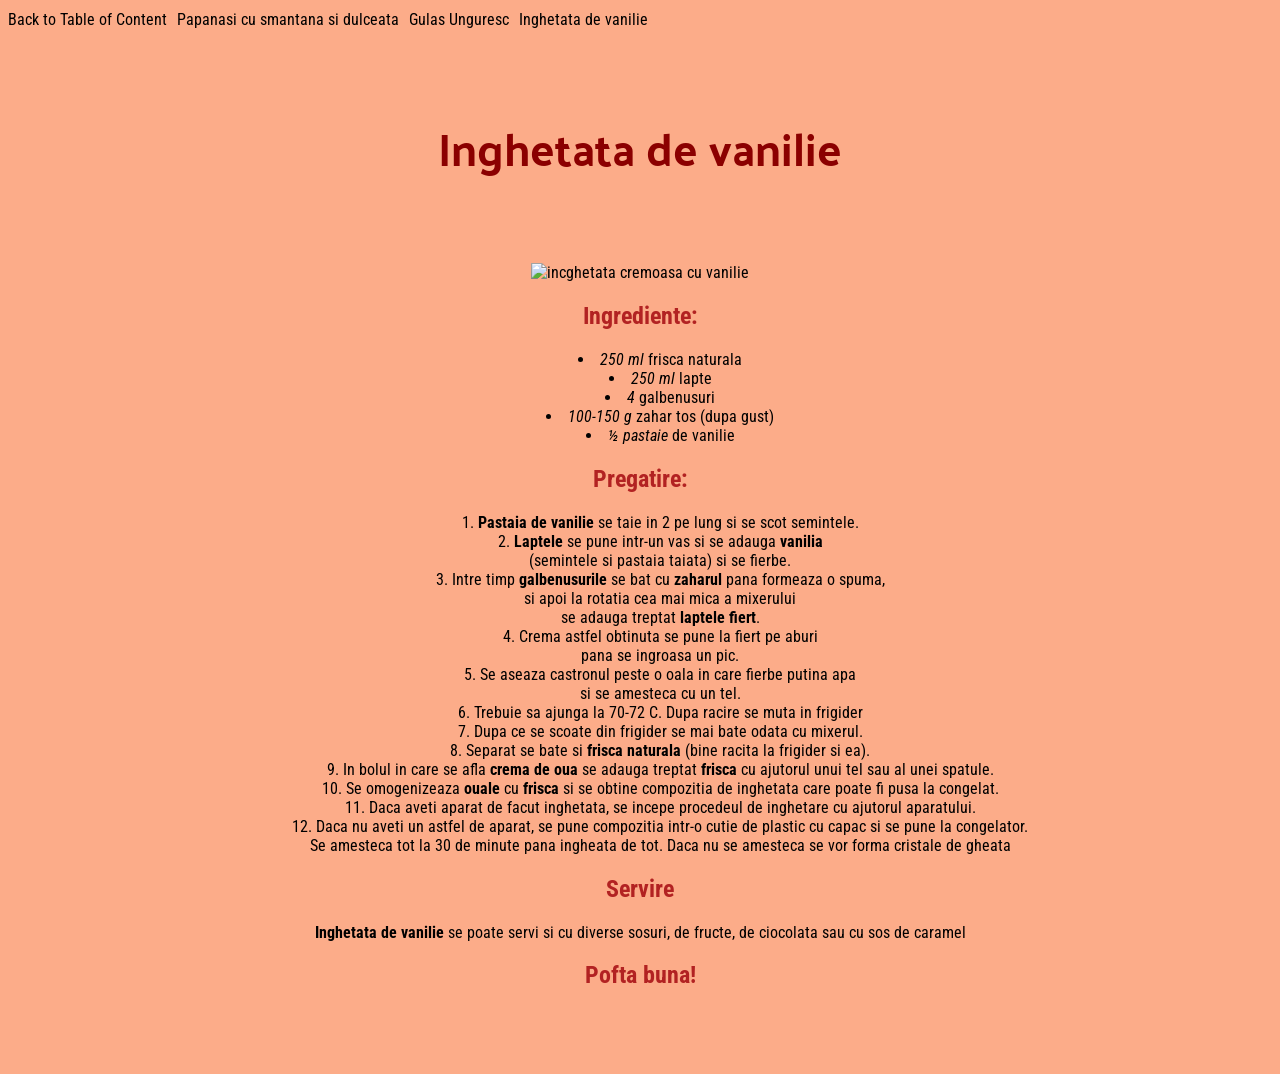
==== recipe-3.html @ 7580953e "added final files" ====
<!DOCTYPE html>
<html lang="en">
<head>
    <meta charset="UTF-8">
    <meta http-equiv="X-UA-Compatible" content="IE=edge">
    <meta name="viewport" content="width=device-width, initial-scale=1.0">
    <title>Inghetata de vanilie</title>
    <link rel="stylesheet" href="main.css">
</head>
<body class="body3">
    <nav>
        <a href="index.html">Back to Table of Content</a>
        <a href="recipe-1.html">Papanasi cu smantana si dulceata</a>
        <a href="recipe-2.html">Gulas Unguresc</a>
        <a href="recipe-3.html">Inghetata de vanilie</a>
    </nav>

    <h1 class="h1ret3">Inghetata de vanilie</h1>

    <img src="images\inghetata1.jpg" width="300" title="Inghetata de vanilie" alt="incghetata cremoasa cu vanilie">

    <h2 class="h2-reteta3">Ingrediente:</h2>

    <ul>
        <li><em>250 ml</em> frisca naturala</li>
        <li><em>250 ml</em> lapte</li>
        <li><em>4</em> galbenusuri</li>
        <li><em>100-150 g</em> zahar tos (dupa gust)</li>
        <li><em>½ pastaie</em> de vanilie</li>
    </ul>
<h2 class="h2-reteta3">Pregatire:</h2>

<ol>
    <li><strong>Pastaia de vanilie</strong> se taie in 2 pe lung si se scot semintele. </li>
    <li><strong>Laptele</strong> se pune intr-un vas si se adauga <strong>vanilia</strong><br> (semintele si pastaia taiata) si se fierbe.</li>
    <li>Intre timp <strong>galbenusurile</strong> se bat cu <strong>zaharul</strong> pana formeaza o spuma,<br> 
        si apoi la rotatia cea mai mica a mixerului<br>  se adauga treptat <strong>laptele fiert</strong>.</li>
    <li>Crema astfel obtinuta se pune la fiert pe aburi<br>  pana se ingroasa un pic.</li>
    <li>Se aseaza castronul peste o oala in care fierbe putina apa<br>  si se amesteca cu un tel.</li>
    <li>Trebuie sa ajunga la 70-72 C. Dupa racire se muta in frigider</li>
    <li>Dupa ce se scoate din frigider se mai bate odata cu mixerul. </li>
    <li>Separat se bate si <strong>frisca naturala</strong> (bine racita la frigider si ea).</li>
    <li>In bolul in care se afla <strong>crema de oua</strong> se adauga treptat <strong>frisca</strong> cu ajutorul unui tel sau al unei spatule.</li>
    <li>Se omogenizeaza <strong>ouale</strong> cu <strong>frisca</strong> si se obtine compozitia de inghetata care poate fi pusa la congelat.</li>
    <li>Daca aveti aparat de facut inghetata, se incepe procedeul de inghetare cu ajutorul aparatului.</li>
    <li>Daca nu aveti un astfel de aparat, se pune compozitia intr-o cutie de plastic cu capac si se pune la congelator.<br>
         Se amesteca tot la 30 de minute pana ingheata de tot. Daca nu se amesteca se vor forma cristale de gheata</li>
    
</ol>
<h2 class="h2-reteta3">Servire</h2>

<p><strong>Inghetata de vanilie</strong> se poate servi si cu diverse sosuri, de fructe, de ciocolata sau cu sos de caramel</p>

    <h2 class="h2-reteta3">Pofta buna!</h2>
    <br><br><br></r>
</body>
</html>
---- main.css ----
@import url('https://fonts.googleapis.com/css2?family=Roboto+Condensed:ital,wght@0,400;0,700;1,300;1,400&family=Six+Caps&display=swap');
@import url('https://fonts.googleapis.com/css2?family=Palanquin&display=swap');

body {
    font-family: 'Roboto Condensed', sans-serif;
}

.h1_title {
    margin-bottom: 75px;
    padding-top: 70px;
    font-family: 'Palanquin', sans-serif;
    font-size: 45px;
    color: darkblue;
}

.body1 {
    background-color:#B9CDCB;
    text-align: center;
    list-style-position: inside;
}

#picture1 {
    margin: auto;
}

.main-text {
      text-align: center;
}

.head2-recipe1 {
    color: darkslateblue;
}


/* Recipe2 */
    
.body2 {
    background-color: #F2DDCC;
    text-align: center;
    list-style-position: inside;
}

.head2-reteta2 {
    color: darkblue;
}

#img1-reteta2 {
     margin: auto;    
}

.head1-reteta2 {
    text-align: center;
    color:indigo;  
    padding-top: 75px;
    margin-bottom: 75px;
    font-family: 'Palanquin', sans-serif;
    font-size: 45px;
}

/*Recipe3*/

.body3 {
    background-color: #FCAC89;
    text-align: center;
    list-style-position: inside;
}

.h1ret3{
    color: darkred;
    padding-top: 75px;
    margin-bottom: 75px;
    font-family: 'Palanquin', sans-serif;
    font-size: 45px;
}

.h2-reteta3{
    color: firebrick;
}

/*Index*/

nav {
    width: 50%;
    position: absolute;
    display: flex;
    justify-content: space-between;
    margin-top: 10px;
    top: 0;
}

a {
    text-decoration: none;
    color: black;
}

body {
    background-color:#8EBBA7;
}

.titlu_index {
    padding-top: 100px;
    margin: 0 auto 50px;
    font-family: 'Palanquin', sans-serif;
    font-size: 45px;
}

.tabel_retete {
    width: 50%;
    margin: 0 auto;
}

main {
    display: flex;
    flex-direction: column;
}

.imagini_tabel {
    background: center / contain no-repeat;
    width: 300px;
    height: 200px;
    display: block;
    margin: 0 auto;
    border-radius: 20px;
}

table h4 {
    font-size: 75px;
    font-family: 'Six Caps', sans-serif;
    color: rgba(92, 44, 25, 0.8);
    margin: 50px 100px 50px 0;
    display: flex;
    justify-content: center;
    align-content: center;
}

#gulas {
    background-image: url(/images/Gulas1.jpg);
}

#papanasi {
    background-image: url(/images/papanasi2.jpg);
}

#inghetata {
    background-image: url(/images/inghetata2.jpg);
}

.imagini_tabel > h5 {
    font-size: 20px;
    width: 100%;
    height: 100%;
    color: wheat;
    background: linear-gradient(to right,rgba(168, 95, 36, 0.6), rgba(92, 44, 25, 0.6)), no-repeat top center;
    display: flex;
    justify-content: center;
    align-items: center;
    border-radius: 20px;
}

.imagini_tabel > h5:hover {
    background: linear-gradient(to right,rgba(168, 95, 36, 1), rgba(92, 44, 25, 1)), no-repeat top center;
    transition: 5s;
}

.kcal {
    padding-right: 100px;
}
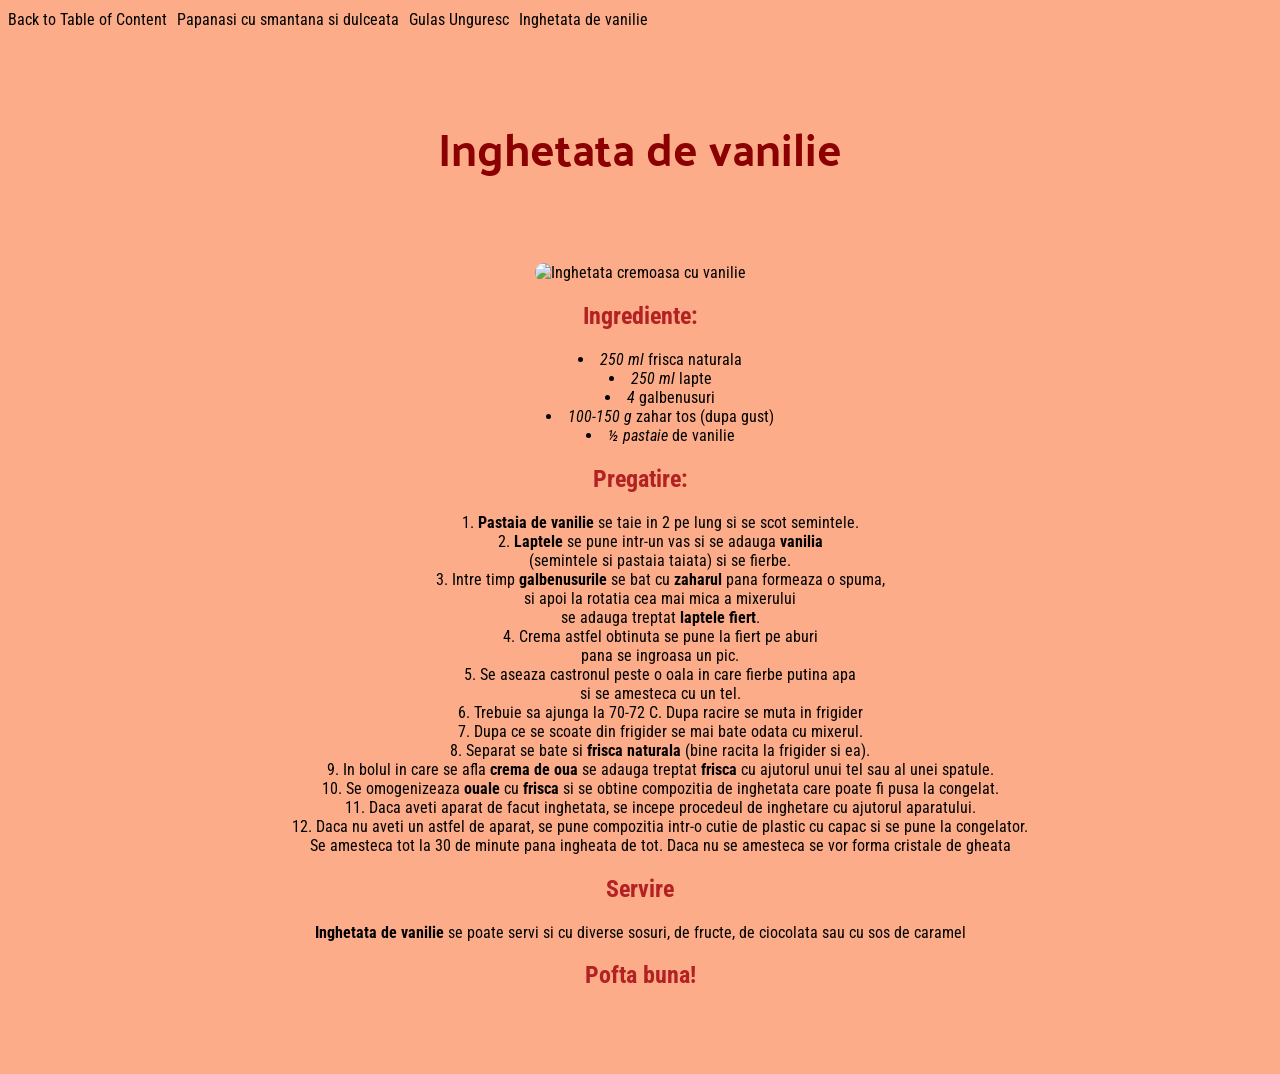
==== commit a5d5116c: "added border-radius" ====
--- a/recipe-3.html
+++ b/recipe-3.html
@@ -17,7 +17,7 @@
 
     <h1 class="h1ret3">Inghetata de vanilie</h1>
 
-    <img src="images\inghetata1.jpg" width="300" title="Inghetata de vanilie" alt="incghetata cremoasa cu vanilie">
+    <img src="images\inghetata1.jpg" width="300" id="inghetata_vanilie" alt="Inghetata cremoasa cu vanilie">
 
     <h2 class="h2-reteta3">Ingrediente:</h2>
 
--- a/main.css
+++ b/main.css
@@ -19,8 +19,9 @@
     list-style-position: inside;
 }
 
-#picture1 {
+#picture1, #inghetata_vanilie, #img1-reteta2 {
     margin: auto;
+    border-radius: 20px;
 }
 
 .main-text {
@@ -42,10 +43,6 @@
 
 .head2-reteta2 {
     color: darkblue;
-}
-
-#img1-reteta2 {
-     margin: auto;    
 }
 
 .head1-reteta2 {
@@ -134,15 +131,15 @@
 }
 
 #gulas {
-    background-image: url(/images/Gulas1.jpg);
+    background-image: url(images/Gulas1.jpg);
 }
 
 #papanasi {
-    background-image: url(/images/papanasi2.jpg);
+    background-image: url(images/papanasi2.jpg);
 }
 
 #inghetata {
-    background-image: url(/images/inghetata2.jpg);
+    background-image: url(images/inghetata2.jpg);
 }
 
 .imagini_tabel > h5 {
@@ -157,9 +154,8 @@
     border-radius: 20px;
 }
 
-.imagini_tabel > h5:hover {
+h5:hover {
     background: linear-gradient(to right,rgba(168, 95, 36, 1), rgba(92, 44, 25, 1)), no-repeat top center;
-    transition: 5s;
 }
 
 .kcal {
